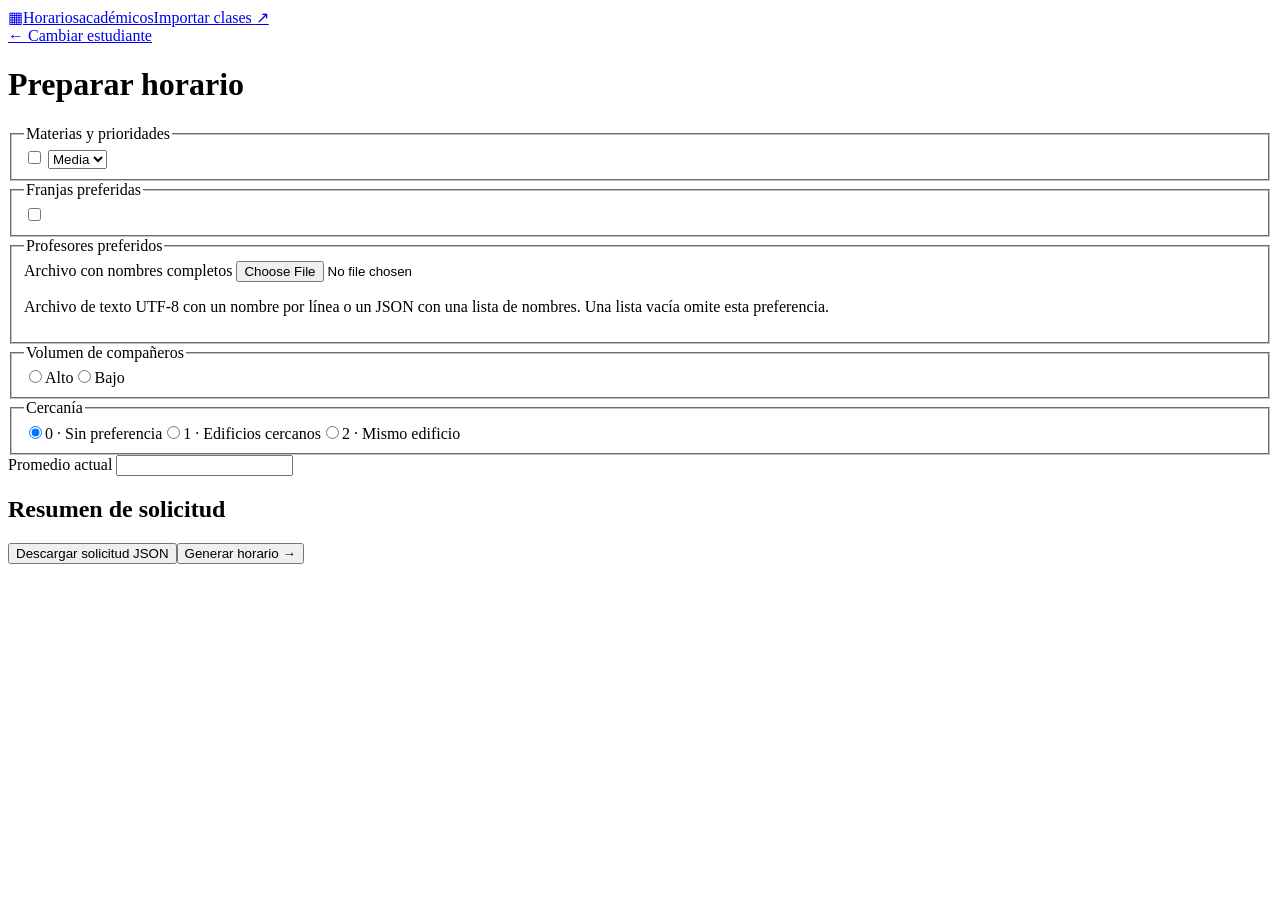
==== src/main/resources/templates/solicitud-horario.html @ 9817b835 "Feat: Implementacion inicial con greedy, interfaces y generador de JSON" ====
<!doctype html><html lang="es" xmlns:th="http://www.thymeleaf.org"><head><meta charset="utf-8"><meta name="viewport" content="width=device-width, initial-scale=1"><title>Preparar horario</title><link rel="stylesheet" href="/academico.css?v=3"></head><body><header class="app-header"><nav aria-label="Navegación principal"><a class="brand" href="/"><span class="brand-mark" aria-hidden="true">▦</span>Horarios<span class="brand-detail">académicos</span></a><a class="nav-link" href="/funcionario/clases">Importar clases <span aria-hidden="true">↗</span></a></nav></header><main class="request-page">
<a class="back-link" href="/">← Cambiar estudiante</a><h1>Preparar horario</h1><p class="student-name" th:text="${estudiante.nombre}"></p><p role="alert" th:if="${error}" th:text="${error}"></p>
<form method="post"><input type="hidden" name="solicitud_json" value=""><fieldset class="subjects"><legend>Materias y prioridades</legend>
<div class="subject-row" th:each="m : ${materias}"><label><input type="checkbox" name="materia" th:value="${m.id}"><span th:text="${m.nombre}"></span></label>
<select th:name="|prioridad_${m.id}|" th:aria-label="|Prioridad de ${m.nombre}|"><option>Alta</option><option selected>Media</option><option>Baja</option></select></div></fieldset>
<fieldset class="choices"><legend>Franjas preferidas</legend><label th:each="f : ${ {'mañana','tarde','noche'} }"><input type="checkbox" name="franja" th:value="${f}"><span th:text="${f}"></span></label></fieldset>
<fieldset><legend>Profesores preferidos</legend>
<label>Archivo con nombres completos <input type="file" id="archivo-profesores" accept=".txt,.json"></label>
<p>Archivo de texto UTF-8 con un nombre por línea o un JSON con una lista de nombres. Una lista vacía omite esta preferencia.</p>
<p id="estado-profesores" role="status"></p></fieldset>
<fieldset class="choices"><legend>Volumen de compañeros</legend><label><input type="radio" name="volumen" value="alto" required>Alto</label><label><input type="radio" name="volumen" value="bajo" required>Bajo</label></fieldset>
<fieldset class="choices"><legend>Cercanía</legend><label><input type="radio" name="cercania" value="0" checked>0 · Sin preferencia</label><label><input type="radio" name="cercania" value="1">1 · Edificios cercanos</label><label><input type="radio" name="cercania" value="2">2 · Mismo edificio</label></fieldset>
<label>Promedio actual <input name="promedio" type="number" min="0" max="5" step="any" required th:value="${estudiante.promedio}"></label>
<div class="summary"><h2>Resumen de solicitud</h2><ol id="resumen"></ol><p id="resumen-preferencias"></p></div><div class="form-actions"><button class="secondary" type="button" id="descargar">Descargar solicitud JSON</button><button>Generar horario <span aria-hidden="true">→</span></button></div></form></main><script src="/solicitud.js"></script></body></html>
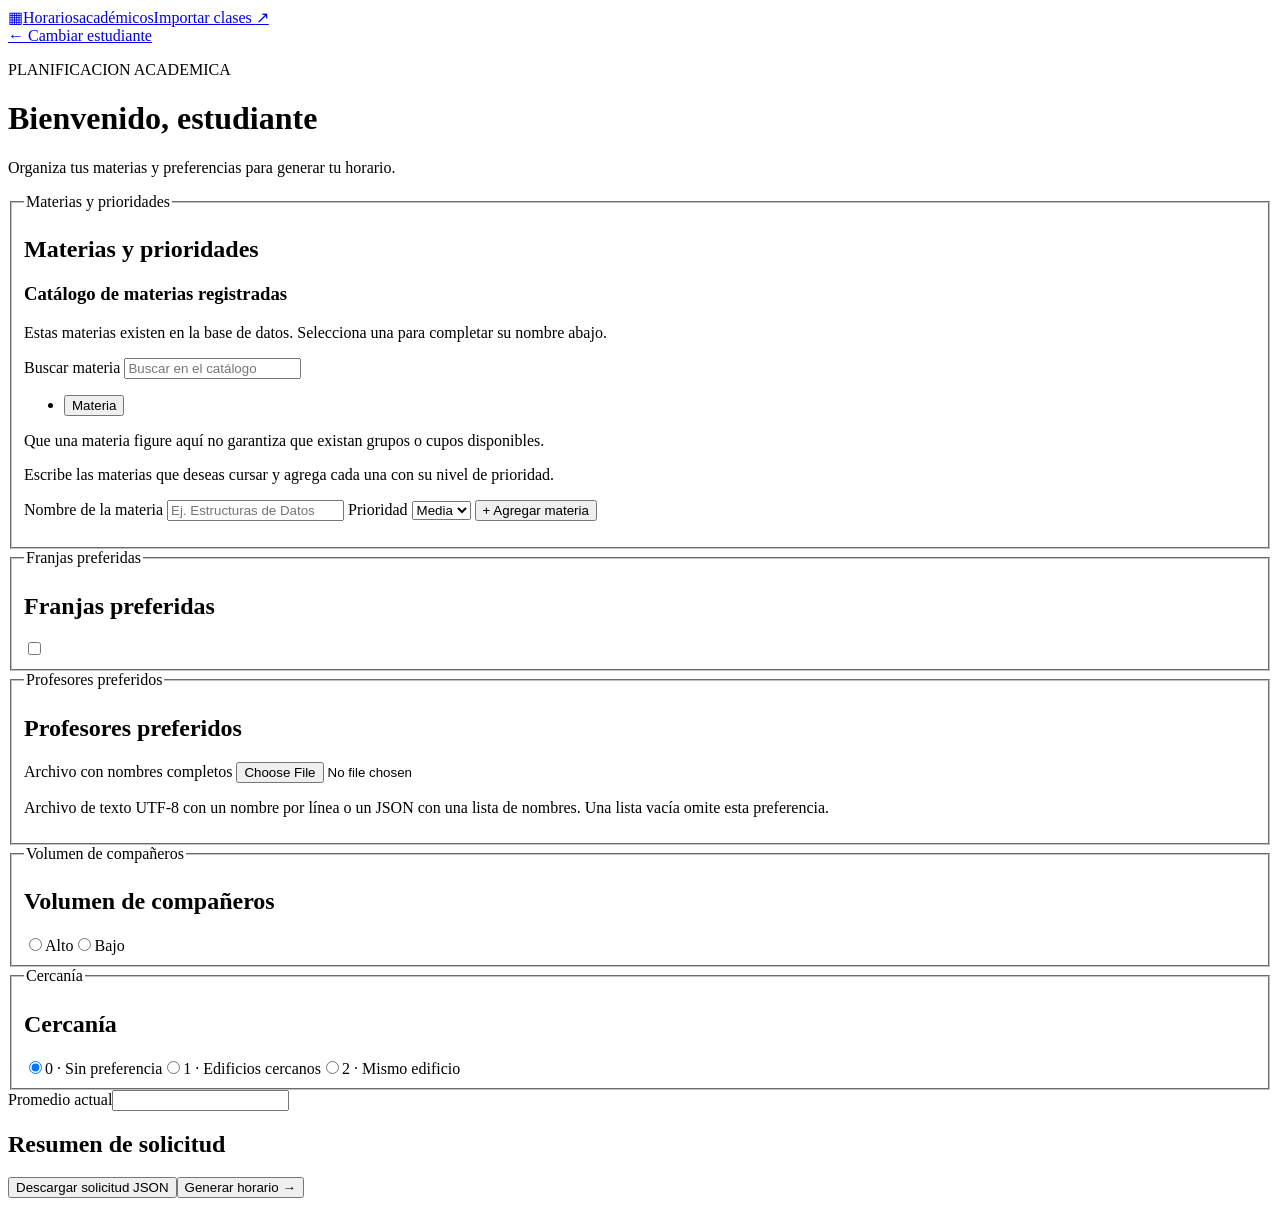
==== commit 18e5f55d: "Correciones de front" ====
--- a/src/main/resources/templates/solicitud-horario.html
+++ b/src/main/resources/templates/solicitud-horario.html
@@ -1,14 +1,43 @@
-<!doctype html><html lang="es" xmlns:th="http://www.thymeleaf.org"><head><meta charset="utf-8"><meta name="viewport" content="width=device-width, initial-scale=1"><title>Preparar horario</title><link rel="stylesheet" href="/academico.css?v=3"></head><body><header class="app-header"><nav aria-label="Navegación principal"><a class="brand" href="/"><span class="brand-mark" aria-hidden="true">▦</span>Horarios<span class="brand-detail">académicos</span></a><a class="nav-link" href="/funcionario/clases">Importar clases <span aria-hidden="true">↗</span></a></nav></header><main class="request-page">
-<a class="back-link" href="/">← Cambiar estudiante</a><h1>Preparar horario</h1><p class="student-name" th:text="${estudiante.nombre}"></p><p role="alert" th:if="${error}" th:text="${error}"></p>
-<form method="post"><input type="hidden" name="solicitud_json" value=""><fieldset class="subjects"><legend>Materias y prioridades</legend>
-<div class="subject-row" th:each="m : ${materias}"><label><input type="checkbox" name="materia" th:value="${m.id}"><span th:text="${m.nombre}"></span></label>
-<select th:name="|prioridad_${m.id}|" th:aria-label="|Prioridad de ${m.nombre}|"><option>Alta</option><option selected>Media</option><option>Baja</option></select></div></fieldset>
-<fieldset class="choices"><legend>Franjas preferidas</legend><label th:each="f : ${ {'mañana','tarde','noche'} }"><input type="checkbox" name="franja" th:value="${f}"><span th:text="${f}"></span></label></fieldset>
-<fieldset><legend>Profesores preferidos</legend>
+<!doctype html><html lang="es" xmlns:th="http://www.thymeleaf.org"><head><meta charset="utf-8"><meta name="viewport" content="width=device-width, initial-scale=1"><title>Preparar horario</title><link rel="stylesheet" href="/academico.css?v=9"></head><body><header class="app-header"><nav aria-label="Navegación principal"><a class="brand" href="/"><span class="brand-mark" aria-hidden="true">▦</span>Horarios<span class="brand-detail">académicos</span></a><a class="nav-link" href="/funcionario/clases">Importar clases <span aria-hidden="true">↗</span></a></nav></header><main class="request-page">
+<a class="back-link" href="/">← Cambiar estudiante</a><div class="request-hero">
+<p class="request-eyebrow">PLANIFICACION ACADEMICA</p>
+<h1>Bienvenido, <span th:text="${estudiante.nombre}">estudiante</span></h1>
+<p>Organiza tus materias y preferencias para generar tu horario.</p>
+</div><p role="alert" th:if="${error}" th:text="${error}"></p>
+<form method="post"><input type="hidden" name="solicitud_json" value=""><fieldset class="subjects"><legend class="sr-only">Materias y prioridades</legend><h2 class="section-heading">Materias y prioridades</h2>
+<section class="catalogo-materias" aria-labelledby="catalogo-titulo">
+    <div class="catalogo-encabezado">
+        <div>
+            <h3 id="catalogo-titulo">Cat&aacute;logo de materias registradas</h3>
+            <p>Estas materias existen en la base de datos. Selecciona una para completar su nombre abajo.</p>
+        </div>
+        <label class="catalogo-busqueda">Buscar materia
+            <input id="buscar-materia-catalogo" type="search" placeholder="Buscar en el cat&aacute;logo" autocomplete="off">
+        </label>
+    </div>
+    <ul id="catalogo-lista" class="catalogo-lista" aria-label="Materias de la base de datos">
+        <li class="catalogo-item" th:each="m : ${materias}">
+            <button type="button" class="catalogo-boton" th:attr="data-nombre=${m.nombre}" th:text="${m.nombre}">Materia</button>
+        </li>
+    </ul>
+    <p id="catalogo-sin-resultados" class="catalogo-sin-resultados" hidden>No se encontraron materias con ese nombre.</p>
+    <p class="catalogo-nota">Que una materia figure aqu&iacute; no garantiza que existan grupos o cupos disponibles.</p>
+</section>
+<p>Escribe las materias que deseas cursar y agrega cada una con su nivel de prioridad.</p>
+<div class="subject-entry">
+<label for="materia-nombre">Nombre de la materia <input id="materia-nombre" type="text" maxlength="100" placeholder="Ej. Estructuras de Datos" autocomplete="off"></label>
+<label for="materia-prioridad">Prioridad <select id="materia-prioridad"><option>Alta</option><option selected>Media</option><option>Baja</option></select></label>
+<button type="button" id="agregar-materia">+ Agregar materia</button>
+</div>
+<p id="error-materia" role="alert" hidden></p>
+<ul id="materias-agregadas" class="subject-list" aria-label="Materias agregadas"></ul>
+</fieldset>
+<fieldset class="choices"><legend class="sr-only">Franjas preferidas</legend><h2 class="section-heading">Franjas preferidas</h2><label th:each="f : ${ {'mañana','tarde','noche'} }"><input type="checkbox" name="franja" th:value="${f}"><span th:text="${f}"></span></label></fieldset>
+<fieldset><legend class="sr-only">Profesores preferidos</legend><h2 class="section-heading">Profesores preferidos</h2>
 <label>Archivo con nombres completos <input type="file" id="archivo-profesores" accept=".txt,.json"></label>
 <p>Archivo de texto UTF-8 con un nombre por línea o un JSON con una lista de nombres. Una lista vacía omite esta preferencia.</p>
 <p id="estado-profesores" role="status"></p></fieldset>
-<fieldset class="choices"><legend>Volumen de compañeros</legend><label><input type="radio" name="volumen" value="alto" required>Alto</label><label><input type="radio" name="volumen" value="bajo" required>Bajo</label></fieldset>
-<fieldset class="choices"><legend>Cercanía</legend><label><input type="radio" name="cercania" value="0" checked>0 · Sin preferencia</label><label><input type="radio" name="cercania" value="1">1 · Edificios cercanos</label><label><input type="radio" name="cercania" value="2">2 · Mismo edificio</label></fieldset>
-<label>Promedio actual <input name="promedio" type="number" min="0" max="5" step="any" required th:value="${estudiante.promedio}"></label>
-<div class="summary"><h2>Resumen de solicitud</h2><ol id="resumen"></ol><p id="resumen-preferencias"></p></div><div class="form-actions"><button class="secondary" type="button" id="descargar">Descargar solicitud JSON</button><button>Generar horario <span aria-hidden="true">→</span></button></div></form></main><script src="/solicitud.js"></script></body></html>
+<fieldset class="choices"><legend class="sr-only">Volumen de compañeros</legend><h2 class="section-heading">Volumen de compañeros</h2><label><input type="radio" name="volumen" value="alto" required>Alto</label><label><input type="radio" name="volumen" value="bajo" required>Bajo</label></fieldset>
+<fieldset class="choices"><legend class="sr-only">Cercanía</legend><h2 class="section-heading">Cercanía</h2><label><input type="radio" name="cercania" value="0" checked>0 · Sin preferencia</label><label><input type="radio" name="cercania" value="1">1 · Edificios cercanos</label><label><input type="radio" name="cercania" value="2">2 · Mismo edificio</label></fieldset>
+<label class="average-field"><span>Promedio actual</span><input name="promedio" type="number" min="0" max="5" step="any" required th:value="${estudiante.promedio}"></label>
+<div class="summary"><h2>Resumen de solicitud</h2><ol id="resumen"></ol><p id="resumen-preferencias"></p></div><div class="form-actions"><button class="secondary" type="button" id="descargar">Descargar solicitud JSON</button><button>Generar horario <span aria-hidden="true">→</span></button></div></form></main><script src="/solicitud.js"></script></body></html>
